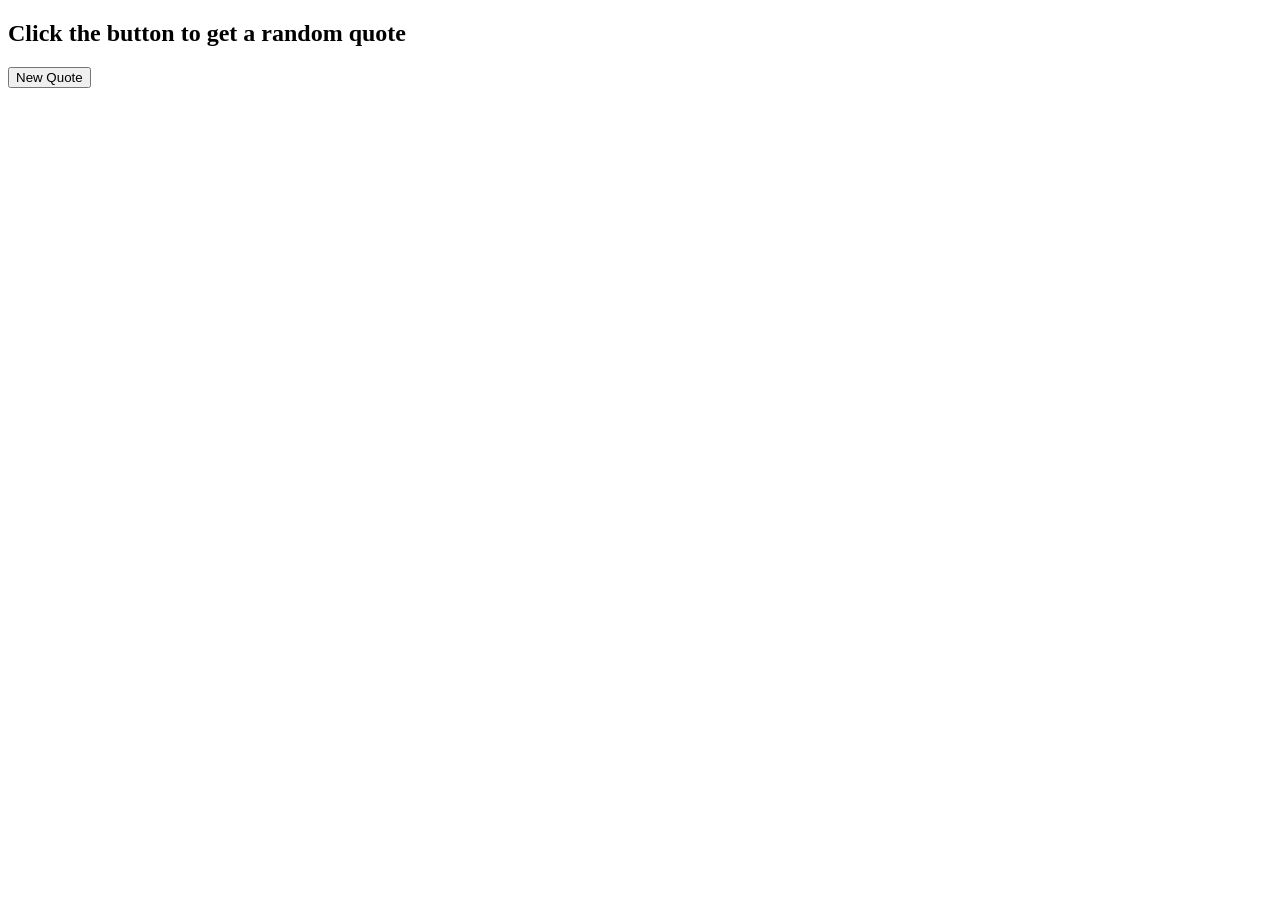
==== 20-06-26/index.html @ 8413b1d2 "20-06-26 random quote" ====
<!DOCTYPE html>
<html lang="en">
<head>
    <meta charset="UTF-8">
    <meta name="viewport" content="width=device-width, initial-scale=1.0">
    <title>Random Quote Generator</title>
</head>
<body>

    <div class="container">
        <h2 id="quote">Click the button to get a random quote</h2>
        <button id="btn">New Quote</button>
    </div>

    <script src="script.js"></script>
</body>
</html>
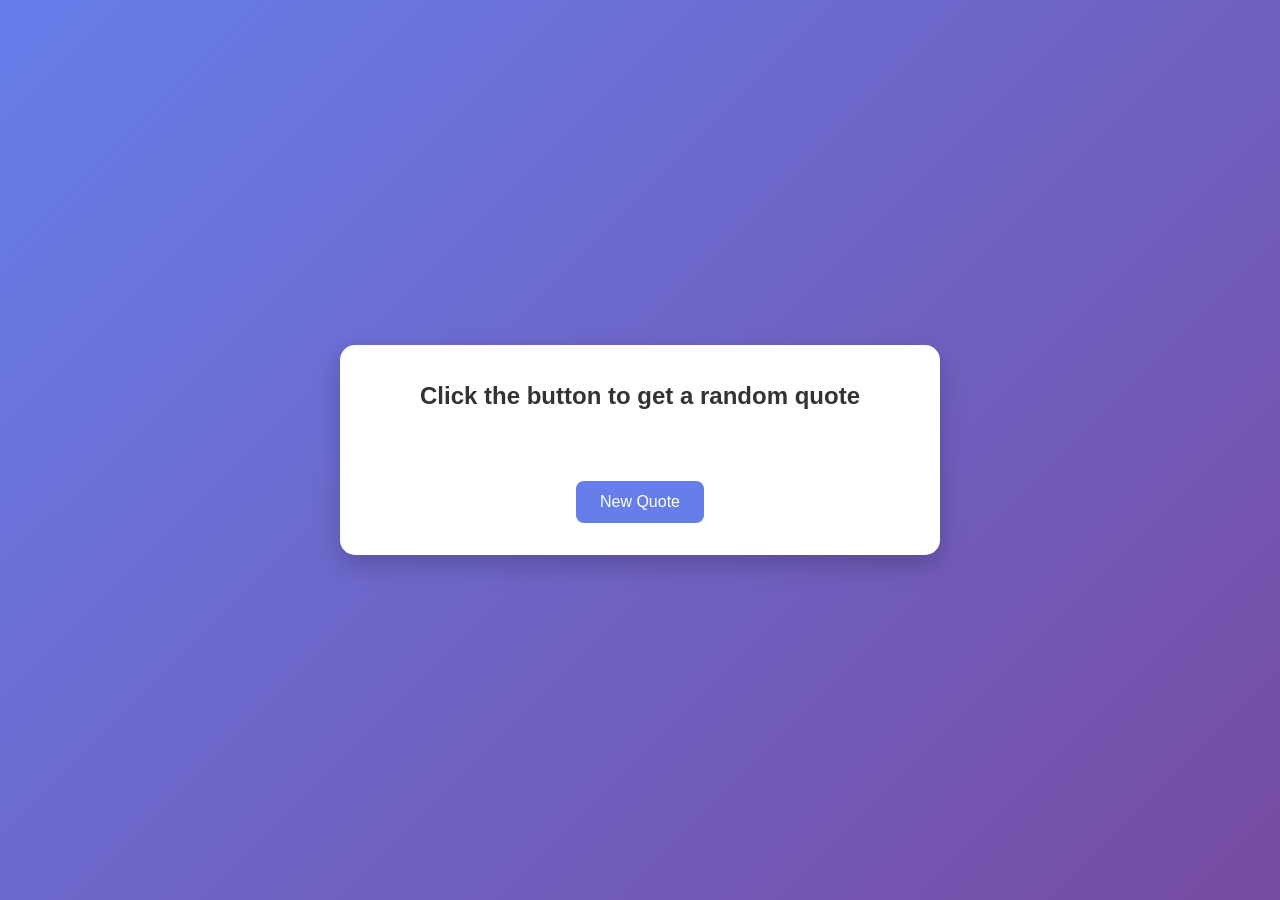
==== commit b2693b40: "added style" ====
--- a/20-06-26/index.html
+++ b/20-06-26/index.html
@@ -4,6 +4,7 @@
     <meta charset="UTF-8">
     <meta name="viewport" content="width=device-width, initial-scale=1.0">
     <title>Random Quote Generator</title>
+    <link rel="stylesheet" href="style.css">
 </head>
 <body>
 
--- a/20-06-26/style.css
+++ b/20-06-26/style.css
@@ -0,0 +1,53 @@
+* {
+    margin: 0;
+    padding: 0;
+    box-sizing: border-box;
+}
+
+body {
+    font-family: Arial, sans-serif;
+    min-height: 100vh;
+    display: flex;
+    justify-content: center;
+    align-items: center;
+    background: linear-gradient(135deg, #667eea, #764ba2);
+}
+
+.container {
+    width: 90%;
+    max-width: 600px;
+    background: white;
+    padding: 2rem;
+    border-radius: 15px;
+    text-align: center;
+    box-shadow: 0 10px 25px rgba(0, 0, 0, 0.2);
+}
+
+#quote {
+    font-size: 1.5rem;
+    line-height: 1.6;
+    color: #333;
+    margin-bottom: 1.5rem;
+    min-height: 80px;
+}
+
+#btn {
+    border: none;
+    outline: none;
+    padding: 12px 24px;
+    font-size: 1rem;
+    background-color: #667eea;
+    color: white;
+    border-radius: 8px;
+    cursor: pointer;
+    transition: 0.3s;
+}
+
+#btn:hover {
+    background-color: #5563d6;
+    transform: translateY(-3px);
+}
+
+#btn:active {
+    transform: scale(0.95);
+}
